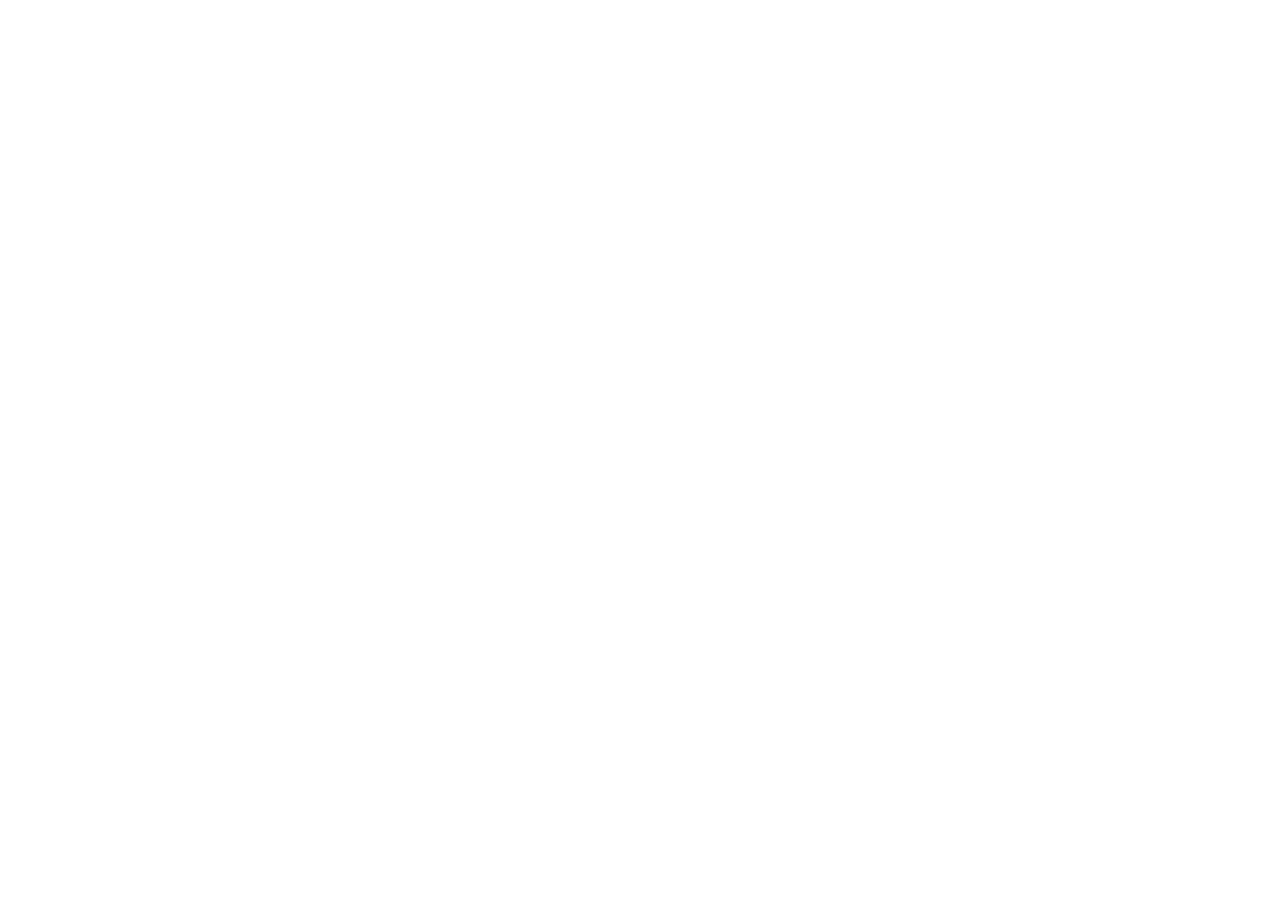
==== index.html @ 548466ac "initial commit" ====
<html>
	<head>
		<title>Interscroller - Pexi</title>
		<meta charset="UTF-8">
		<link rel="stylesheet" href="style.css">
		<meta name="viewport" content="width=device-width, initial-scale=1">

	</head>
	<body>
		<div id="stage" class="hiddenonload" onclick="pexi.click();">
			<img src="https://static.pexi.nl/logo.svg" class="logo">
		</div>

		<script src="https://static.pexi.nl/pexi.js"></script>
		<script src="https://static.pexi.nl/general/jquery.min.js"></script>
		<script src="https://static.pexi.nl/general/tweenmax_2.1.2.min.js"></script>
		<script src="main.js"></script>
	</body>
</html>
---- style.css ----
/* Fonts */

@font-face {
	font-family: '';
	src: url('') format('');
}

/* Reset */

* {
	-webkit-box-sizing: border-box;
	-moz-box-sizing: border-box;
	box-sizing: border-box;
	margin: 0;
	padding: 0;
	outline: none;
	text-rendering: optimizeLegibility !important;
	-webkit-font-smoothing: antialiased !important;
}

body {
	background: none;
  width: 100%;
	height: 100%;
}

#stage {
	width: 100%;
	height: 100%;
	background: #3454D1;
	position: absolute;
	cursor: pointer;
	overflow: hidden;
}

.hiddenOnload {
	opacity:0;
}

.logo {
	position: absolute;
	top:50%;
	left:50%;
	width:100px;
	transform:translate(-50%, -50%)
}
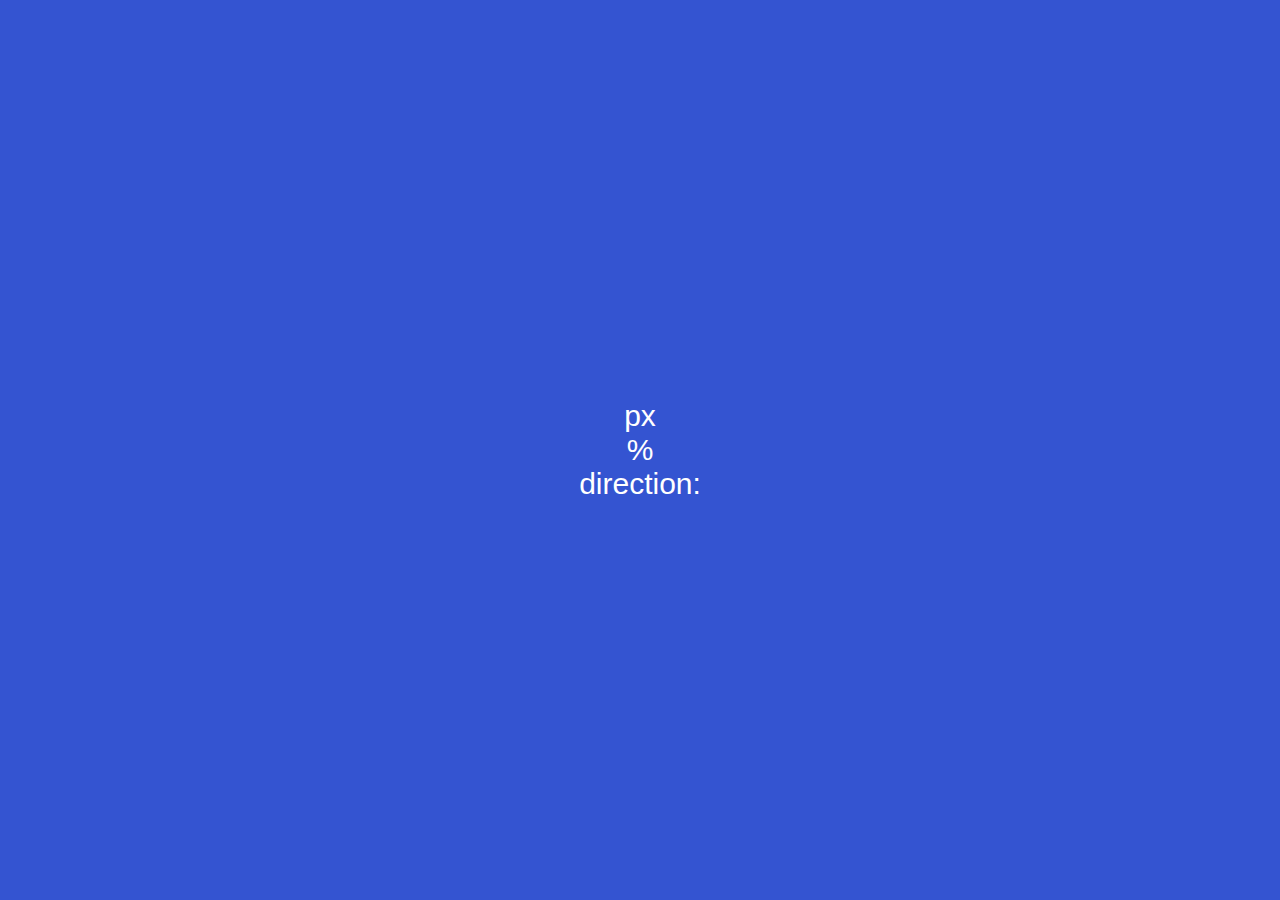
==== commit dcd08d53: "interscroller update" ====
--- a/index.html
+++ b/index.html
@@ -4,16 +4,16 @@
 		<meta charset="UTF-8">
 		<link rel="stylesheet" href="style.css">
 		<meta name="viewport" content="width=device-width, initial-scale=1">
-
 	</head>
 	<body>
-		<div id="stage" class="hiddenonload" onclick="pexi.click();">
-			<img src="https://static.pexi.nl/logo.svg" class="logo">
+		<div id="stage" onclick="PEXI.click();">
+			<span><span class="pixels"></span>px</span>
+			<span><span class="percentage"></span>%</span>
+			<span>direction: <span class="direction"></span></span>
 		</div>
 
 		<script src="https://static.pexi.nl/pexi.js"></script>
-		<script src="https://static.pexi.nl/general/jquery.min.js"></script>
-		<script src="https://static.pexi.nl/general/tweenmax_2.1.2.min.js"></script>
+		<script src="https://static.pexi.nl/general/gsap_3.9.1_min.js"></script>
 		<script src="main.js"></script>
 	</body>
 </html>
--- a/style.css
+++ b/style.css
@@ -31,16 +31,15 @@
 	position: absolute;
 	cursor: pointer;
 	overflow: hidden;
+	display: flex;
+	align-items: center;
+	justify-content: center;
+	flex-direction: column;
+	font-size: 30px;
+	color: white;
+	font-family: 'Open Sans', Arial, Helvetica, sans-serif;
 }
 
 .hiddenOnload {
 	opacity:0;
-}
-
-.logo {
-	position: absolute;
-	top:50%;
-	left:50%;
-	width:100px;
-	transform:translate(-50%, -50%)
 }